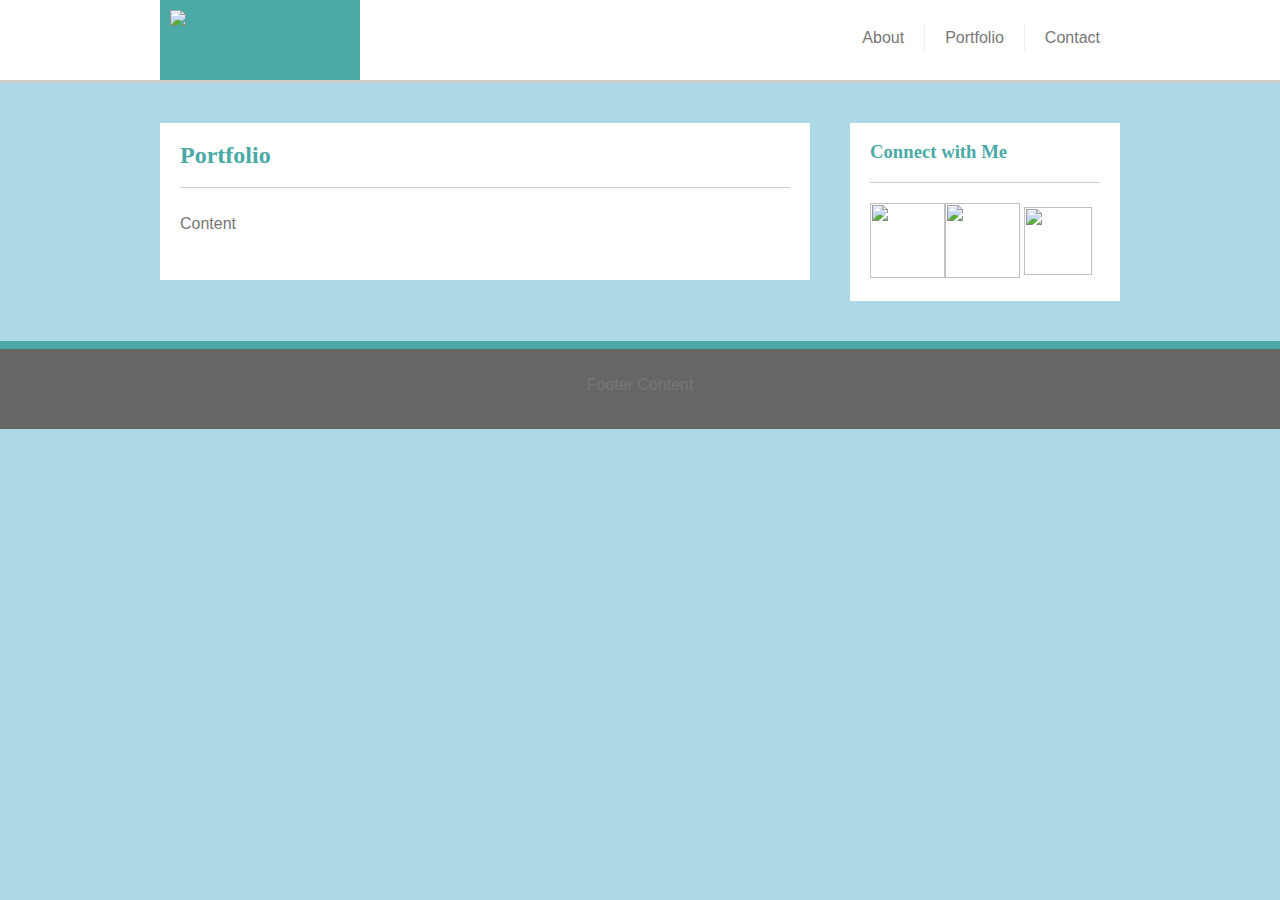
==== portfolio.html @ 76988d38 "2/1 most recent hw version" ====
<!DOCTYPE HTML>
<html>

<head>
    <title>hello world!</title>
    
    <!-- Stylesheets -->
    <link rel="stylesheet" type="text/css" href="assets/css/reset.css">
    <!-- <link rel="stylesheet" type="text/css" href="assets/css/style.css"> -->
    <link rel="stylesheet" type="text/css" href="assets/css/style.css">

</head>

<body>
<!-- header -->
<header>
    <div class="container">
        <!-- logo --> 
        <div class="logo fl-l">
            <img src="https://fontmeme.com/permalink/180131/e375b5899fd4638b3da9a58b319a26f3.png" class="natalie">
        </div>
        <!-- nav -->
        <div class="main-nav fl-r">
            <nav>
                <ul>
                    <li><a href="index.html">About</a></li>
                    <li><a href="portfolio.html">Portfolio</a></li>
                    <li><a href="contact.html">Contact</a></li>
                </ul>
            </nav>
        </div>
    </div>
</header>
<!-- /header -->

<!-- Main Content -->
<div class="main-body clearfix">
    <div class="container">
        <div class="main-content fl-l">
            <h2> Portfolio </h2>
            <p>Content</p>
        </div>
        <div class="sidebar fl-r">
            <h3>Connect with Me</h3>
            <ul class="social-icons">
                <li><a href="#"><img src="https://cdn3.iconfinder.com/data/icons/free-social-icons/67/github_square_black-256.png" class="github"></a></li>
                <li><a href="#"><img src="https://cdn3.iconfinder.com/data/icons/free-social-icons/67/linkedin_square_color-256.png" class="linkedin"></a></li>
                <li><a href="#"><img src="https://cdn3.iconfinder.com/data/icons/inficons/128/stackoverflow.png" class="stackoverflow"></a></li>
            </ul>
        </div>
    </div>
</div>
<!-- /Main Content -->

<!-- Footer -->
<footer>
    <div class="container txt-center">
        <p>Footer Content</p>
    </div>
</footer>
<!-- /Footer -->

</body>
</html>
---- assets/css/style.css ----
/* TOC
    1. Global
    2. Sections
    3. Nav
*/

/* Global */
body{
    /* CSS background-repeat Property
    https://www.w3schools.com/cssref/pr_background-repeat.asp
    */
    background-color:lightblue;

    font-family: 'Arial', 'Helvetica Neue', Helvetica, sans-serif;
    color: #777777;
}
.container {
    width: 960px;
    margin: 0 auto;
}

/* Typography */
h1, h2, h3, h4, h5, h6 {
    font-family: 'Georgia', Times, Times New Roman, serif;
    color:#4aaaa5;
    border-bottom:1px solid #cccccc;
    font-weight:bold;
    margin-bottom:20px;
    padding-bottom:20px
}
h1 { 
    font-size: 2em;
}
h2 {
    font-size: 1.5em;
}
h3 {
    font-size: 1.17em;
}
h4 {
    font-size: 1em;
}
h5 { 
    font-size: .83em;
}
h6 { 
    font-size: .67em;
}
p {
    line-height:32px;
    margin-bottom:20px;
}
footer p {
    padding-top:20px;
}

/* Utility Classes */
.fl-l {float: left}
.fl-r{float: right}
.sans-serif {
    font-family: 'Trebuchet MS', 'Lucida Sans Unicode', 'Lucida Grande', 'Lucida Sans', Arial, sans-serif;
}
.serif {
    font-family: 'Times New Roman', Times, serif;
}
.cursive {
    font-family: cursive;
}
.txt-left {
    text-align: left;
}
.txt-center {
    text-align: center;
}
.txt-right {
    text-align: right;
}
.clearfix {
    overflow: auto;
}

/* Sections */
header{
    height:80px;
    background-color:#fff;
    border-bottom: 3px solid #cccccc;
}
.logo{
    width:200px;
    height:80px;
    background-color:#4aaaa5;
    color:#fff;    
}
.main-body{
    margin-top: 40px;
    margin-bottom: 40px; 
}
.main-content {
    background-color: #fff;
    width: 610px;
    padding: 20px;    
}

.sidebar {
    background-color: #fff;
    width: 230px;
    padding: 20px;
}
footer{
    border-top: 8px solid #4aaaa5;
    height:80px;
    background-color:#666666;   
}

/* Nav */
.main-nav{
    padding: 25px 0 0 0;
}
.main-nav nav ul {
    list-style: none;
}
.main-nav nav ul li {
    float: left;
    padding: 5px 20px;
    border-right: 1px solid #efefef;
}
/* Pseudo-classes
https://www.w3schools.com/css/css_pseudo_classes.asp 
*/
.main-nav nav ul li:last-child {
    border-right:none;
}
.main-nav nav ul li a {
    color: #777777;
    text-decoration: none;
}
ul.social-icons li {
    float: left
}
ul.social-icons li img {
    height: 75px;
    width: 75px;
}
ul.social-icons li img.stackoverflow {
    width: 68px;
    height: 68px;
    padding: 4px 0 0 4px;
}
/* Forms 
https://www.w3schools.com/css/css_form.asp
*/
input[type=text], input[type=email], select {
    width: 100%;
    padding: 12px 20px;
    margin: 8px 0;
    display: inline-block;
    border: 1px solid #ccc;
    border-radius: 4px;
    box-sizing: border-box;
}

textarea {
    width: 100%;
    padding: 12px 20px;
    margin: 8px 0;
    display: inline-block;
    border: 1px solid #ccc;
    border-radius: 4px;
    box-sizing: border-box;
}

input[type=submit] {
    background-color: #4CAF50;
    color: white;
    padding: 14px 20px;
    margin: 8px 0;
    border: none;
    border-radius: 4px;
    cursor: pointer;
}


.natalie{
    margin-left:10px;
    margin-top:10px;
}
.row-one {
    display: block;
    margin: 20px 100px;
}
---- assets/css/style.css ----
/* TOC
    1. Global
    2. Sections
    3. Nav
*/

/* Global */
body{
    /* CSS background-repeat Property
    https://www.w3schools.com/cssref/pr_background-repeat.asp
    */
    background-color:lightblue;

    font-family: 'Arial', 'Helvetica Neue', Helvetica, sans-serif;
    color: #777777;
}
.container {
    width: 960px;
    margin: 0 auto;
}

/* Typography */
h1, h2, h3, h4, h5, h6 {
    font-family: 'Georgia', Times, Times New Roman, serif;
    color:#4aaaa5;
    border-bottom:1px solid #cccccc;
    font-weight:bold;
    margin-bottom:20px;
    padding-bottom:20px
}
h1 { 
    font-size: 2em;
}
h2 {
    font-size: 1.5em;
}
h3 {
    font-size: 1.17em;
}
h4 {
    font-size: 1em;
}
h5 { 
    font-size: .83em;
}
h6 { 
    font-size: .67em;
}
p {
    line-height:32px;
    margin-bottom:20px;
}
footer p {
    padding-top:20px;
}

/* Utility Classes */
.fl-l {float: left}
.fl-r{float: right}
.sans-serif {
    font-family: 'Trebuchet MS', 'Lucida Sans Unicode', 'Lucida Grande', 'Lucida Sans', Arial, sans-serif;
}
.serif {
    font-family: 'Times New Roman', Times, serif;
}
.cursive {
    font-family: cursive;
}
.txt-left {
    text-align: left;
}
.txt-center {
    text-align: center;
}
.txt-right {
    text-align: right;
}
.clearfix {
    overflow: auto;
}

/* Sections */
header{
    height:80px;
    background-color:#fff;
    border-bottom: 3px solid #cccccc;
}
.logo{
    width:200px;
    height:80px;
    background-color:#4aaaa5;
    color:#fff;    
}
.main-body{
    margin-top: 40px;
    margin-bottom: 40px; 
}
.main-content {
    background-color: #fff;
    width: 610px;
    padding: 20px;    
}

.sidebar {
    background-color: #fff;
    width: 230px;
    padding: 20px;
}
footer{
    border-top: 8px solid #4aaaa5;
    height:80px;
    background-color:#666666;   
}

/* Nav */
.main-nav{
    padding: 25px 0 0 0;
}
.main-nav nav ul {
    list-style: none;
}
.main-nav nav ul li {
    float: left;
    padding: 5px 20px;
    border-right: 1px solid #efefef;
}
/* Pseudo-classes
https://www.w3schools.com/css/css_pseudo_classes.asp 
*/
.main-nav nav ul li:last-child {
    border-right:none;
}
.main-nav nav ul li a {
    color: #777777;
    text-decoration: none;
}
ul.social-icons li {
    float: left
}
ul.social-icons li img {
    height: 75px;
    width: 75px;
}
ul.social-icons li img.stackoverflow {
    width: 68px;
    height: 68px;
    padding: 4px 0 0 4px;
}
/* Forms 
https://www.w3schools.com/css/css_form.asp
*/
input[type=text], input[type=email], select {
    width: 100%;
    padding: 12px 20px;
    margin: 8px 0;
    display: inline-block;
    border: 1px solid #ccc;
    border-radius: 4px;
    box-sizing: border-box;
}

textarea {
    width: 100%;
    padding: 12px 20px;
    margin: 8px 0;
    display: inline-block;
    border: 1px solid #ccc;
    border-radius: 4px;
    box-sizing: border-box;
}

input[type=submit] {
    background-color: #4CAF50;
    color: white;
    padding: 14px 20px;
    margin: 8px 0;
    border: none;
    border-radius: 4px;
    cursor: pointer;
}


.natalie{
    margin-left:10px;
    margin-top:10px;
}
.row-one {
    display: block;
    margin: 20px 100px;
}
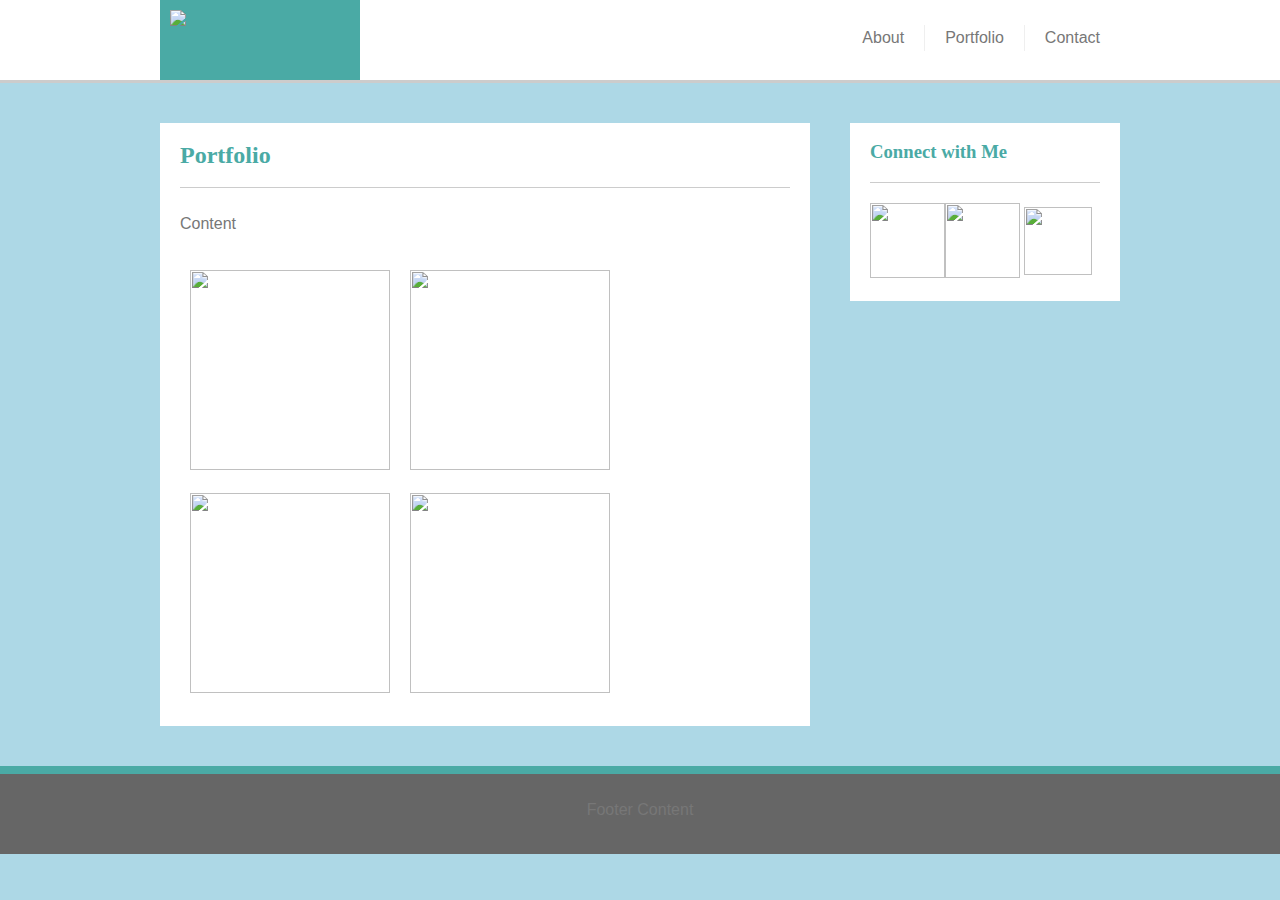
==== commit 84d0b4ee: "latest hw version -2/2" ====
--- a/portfolio.html
+++ b/portfolio.html
@@ -12,8 +12,10 @@
 </head>
 
 <body>
+ 
 <!-- header -->
 <header>
+    
     <div class="container">
         <!-- logo --> 
         <div class="logo fl-l">
@@ -34,12 +36,44 @@
 <!-- /header -->
 
 <!-- Main Content -->
+
+
 <div class="main-body clearfix">
     <div class="container">
         <div class="main-content fl-l">
             <h2> Portfolio </h2>
             <p>Content</p>
+
+     <div class="img-wrapper">
+     <img src="https://images-na.ssl-images-amazon.com/images/I/41tMnclf3YL._SY355_.jpg" class="box1"/>
+        <div class="description1">
+            <p>Photo</p>
         </div>
+     </div> 
+    
+     <div class="img-wrapper">
+     <img src="https://images-na.ssl-images-amazon.com/images/I/41tMnclf3YL._SY355_.jpg" class="box2"/>
+        <div class="description2">
+            <p>Video</p>
+        </div>
+     </div> 
+
+     <div class="img-wrapper">
+     <img src="https://images-na.ssl-images-amazon.com/images/I/41tMnclf3YL._SY355_.jpg" class="box3"/>
+        <div class="description3">
+            <p>Articles</p>
+        </div>
+     </div>
+
+      <div class="img-wrapper">
+     <img src="https://images-na.ssl-images-amazon.com/images/I/41tMnclf3YL._SY355_.jpg" class="box4"/>
+        <div class="description4">
+            <p>Soundbites</p>
+        </div>
+     </div>
+       
+        </div>
+
         <div class="sidebar fl-r">
             <h3>Connect with Me</h3>
             <ul class="social-icons">
--- a/assets/css/style.css
+++ b/assets/css/style.css
@@ -184,7 +184,108 @@
     margin-left:10px;
     margin-top:10px;
 }
+
+.nat{
+   float:left;
+   margin: 0px 4px 0px 2px;
+}
 .row-one {
     display: block;
     margin: 20px 100px;
+}
+
+
+div.img-wrapper{
+    float:left;
+    position:relative;
+    margin:10px;
+}
+
+
+.box1{
+    height:200px;
+    width:200px;
+}
+
+.box2{
+    height:200px;
+    width:200px;
+}
+
+.box3{
+    height:200px;
+    width:200px;
+}
+
+.box4{
+    height:200px;
+    width:200px;
+}
+
+div.description1{
+    position:absolute;
+    bottom:20px;
+    left:0px;
+    width:100%
+    background-color:#eeeeee;
+    color:#ffffff;
+    
+}
+
+div.description1 p{
+    padding:10px;
+    margin:0px;
+    font-size:30px;
+    text-align:center;
+}
+div.description2{
+    position:absolute;
+    bottom:20px;
+    left:0px;
+    width:100%
+    background-color:#eeeeee;
+    color:#ffffff;
+    
+}
+
+div.description2 p{
+    padding:10px;
+    margin:0px;
+    font-size:30px;
+    text-align:center;
+}
+
+div.description3{
+    position:absolute;
+    bottom:20px;
+    left:0px;
+    width:100%
+    background-color:#eeeeee;
+    color:#ffffff;
+    
+}
+
+div.description3 p{
+    padding:10px;
+    margin:0px;
+    font-size:30px;
+    text-align:center;
+}
+
+div.description4{
+    position:absolute;
+    bottom:20px;
+    left:0px;
+    width:100%
+    background-color:#eeeeee;
+    color:#ffffff;
+    
+}
+
+div.description4 p{
+    padding:10px;
+    margin:0px;
+    font-size:30px;
+    text-align:center;
+}
 }--- a/assets/css/style.css
+++ b/assets/css/style.css
@@ -184,7 +184,108 @@
     margin-left:10px;
     margin-top:10px;
 }
+
+.nat{
+   float:left;
+   margin: 0px 4px 0px 2px;
+}
 .row-one {
     display: block;
     margin: 20px 100px;
+}
+
+
+div.img-wrapper{
+    float:left;
+    position:relative;
+    margin:10px;
+}
+
+
+.box1{
+    height:200px;
+    width:200px;
+}
+
+.box2{
+    height:200px;
+    width:200px;
+}
+
+.box3{
+    height:200px;
+    width:200px;
+}
+
+.box4{
+    height:200px;
+    width:200px;
+}
+
+div.description1{
+    position:absolute;
+    bottom:20px;
+    left:0px;
+    width:100%
+    background-color:#eeeeee;
+    color:#ffffff;
+    
+}
+
+div.description1 p{
+    padding:10px;
+    margin:0px;
+    font-size:30px;
+    text-align:center;
+}
+div.description2{
+    position:absolute;
+    bottom:20px;
+    left:0px;
+    width:100%
+    background-color:#eeeeee;
+    color:#ffffff;
+    
+}
+
+div.description2 p{
+    padding:10px;
+    margin:0px;
+    font-size:30px;
+    text-align:center;
+}
+
+div.description3{
+    position:absolute;
+    bottom:20px;
+    left:0px;
+    width:100%
+    background-color:#eeeeee;
+    color:#ffffff;
+    
+}
+
+div.description3 p{
+    padding:10px;
+    margin:0px;
+    font-size:30px;
+    text-align:center;
+}
+
+div.description4{
+    position:absolute;
+    bottom:20px;
+    left:0px;
+    width:100%
+    background-color:#eeeeee;
+    color:#ffffff;
+    
+}
+
+div.description4 p{
+    padding:10px;
+    margin:0px;
+    font-size:30px;
+    text-align:center;
+}
 }